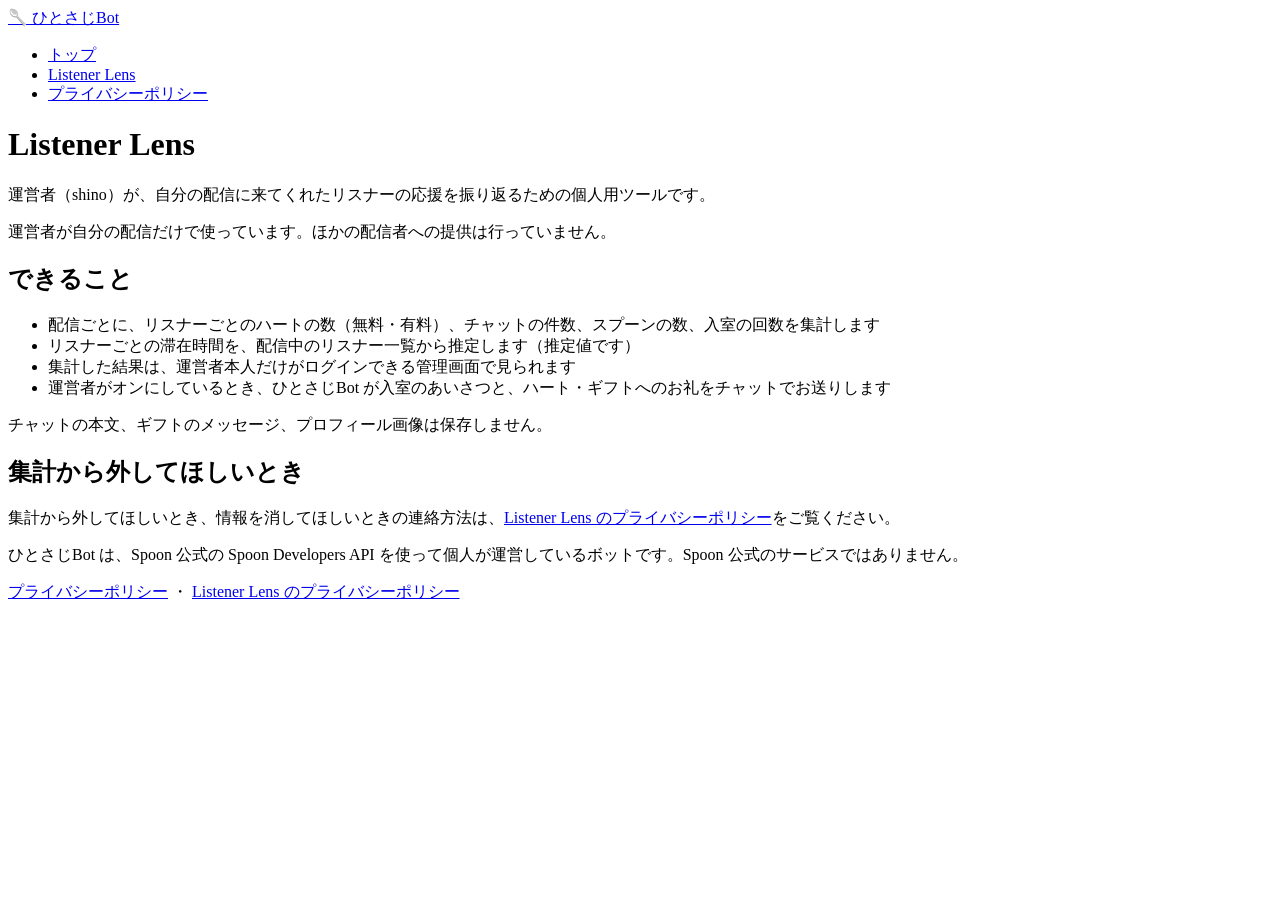
==== public/lens/index.html @ c15f3594 "feat: Listener Lens の紹介ページを書く Co-Authored-By: Claude Opus 5.5 <noreply@anthropic.com>" ====
<!doctype html>
<html lang="ja">
<head>
<meta charset="utf-8">
<meta name="viewport" content="width=device-width, initial-scale=1">
<title>Listener Lens | ひとさじBot</title>
<meta name="description" content="Listener Lens は、運営者が自分の配信を振り返るための個人用ツールです。">
<link rel="icon" href="/assets/favicon.svg" type="image/svg+xml">
<link rel="stylesheet" href="/assets/style.css">
</head>
<body>
<header class="site-header">
  <div class="wrap">
    <a class="site-name" href="/">🥄 ひとさじBot</a>
    <nav class="site-nav" aria-label="サイト内">
      <ul>
        <li><a href="/">トップ</a></li>
        <li><a href="/lens/" aria-current="page">Listener Lens</a></li>
        <li><a href="/privacy">プライバシーポリシー</a></li>
      </ul>
    </nav>
  </div>
</header>
<main class="wrap">
<h1>Listener Lens</h1>
<p class="lead">運営者（shino）が、自分の配信に来てくれたリスナーの応援を振り返るための個人用ツールです。</p>
<p>運営者が自分の配信だけで使っています。ほかの配信者への提供は行っていません。</p>

<h2>できること</h2>
<ul>
  <li>配信ごとに、リスナーごとのハートの数（無料・有料）、チャットの件数、スプーンの数、入室の回数を集計します</li>
  <li>リスナーごとの滞在時間を、配信中のリスナー一覧から推定します（推定値です）</li>
  <li>集計した結果は、運営者本人だけがログインできる管理画面で見られます</li>
  <li>運営者がオンにしているとき、ひとさじBot が入室のあいさつと、ハート・ギフトへのお礼をチャットでお送りします</li>
</ul>
<p>チャットの本文、ギフトのメッセージ、プロフィール画像は保存しません。</p>

<h2>集計から外してほしいとき</h2>
<p>集計から外してほしいとき、情報を消してほしいときの連絡方法は、<a href="/lens/privacy">Listener Lens のプライバシーポリシー</a>をご覧ください。</p>
</main>
<footer class="site-footer">
  <div class="wrap">
    <p>ひとさじBot は、Spoon 公式の Spoon Developers API を使って個人が運営しているボットです。Spoon 公式のサービスではありません。</p>
    <p><a href="/privacy">プライバシーポリシー</a> ・ <a href="/lens/privacy">Listener Lens のプライバシーポリシー</a></p>
  </div>
</footer>
</body>
</html>
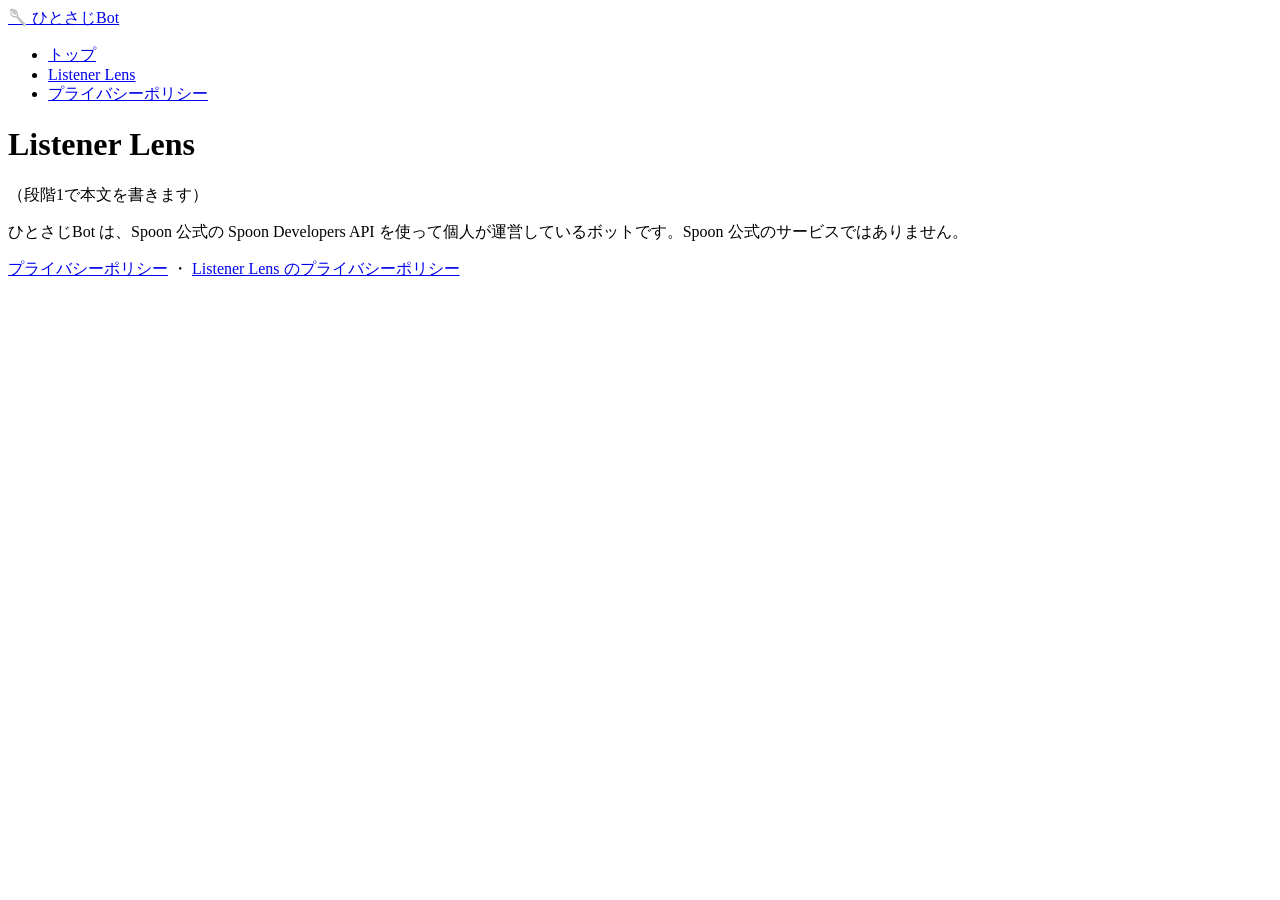
==== commit 9e41bf11: "feat: 各ページの骨組みと 404 ページ、セキュリティのヘッダーを追加 Co-Authored-By: Claude Opus 5.5 <noreply@anthropic.com>" ====
--- a/public/lens/index.html
+++ b/public/lens/index.html
@@ -23,20 +23,7 @@
 </header>
 <main class="wrap">
 <h1>Listener Lens</h1>
-<p class="lead">運営者（shino）が、自分の配信に来てくれたリスナーの応援を振り返るための個人用ツールです。</p>
-<p>運営者が自分の配信だけで使っています。ほかの配信者への提供は行っていません。</p>
-
-<h2>できること</h2>
-<ul>
-  <li>配信ごとに、リスナーごとのハートの数（無料・有料）、チャットの件数、スプーンの数、入室の回数を集計します</li>
-  <li>リスナーごとの滞在時間を、配信中のリスナー一覧から推定します（推定値です）</li>
-  <li>集計した結果は、運営者本人だけがログインできる管理画面で見られます</li>
-  <li>運営者がオンにしているとき、ひとさじBot が入室のあいさつと、ハート・ギフトへのお礼をチャットでお送りします</li>
-</ul>
-<p>チャットの本文、ギフトのメッセージ、プロフィール画像は保存しません。</p>
-
-<h2>集計から外してほしいとき</h2>
-<p>集計から外してほしいとき、情報を消してほしいときの連絡方法は、<a href="/lens/privacy">Listener Lens のプライバシーポリシー</a>をご覧ください。</p>
+<p>（段階1で本文を書きます）</p>
 </main>
 <footer class="site-footer">
   <div class="wrap">
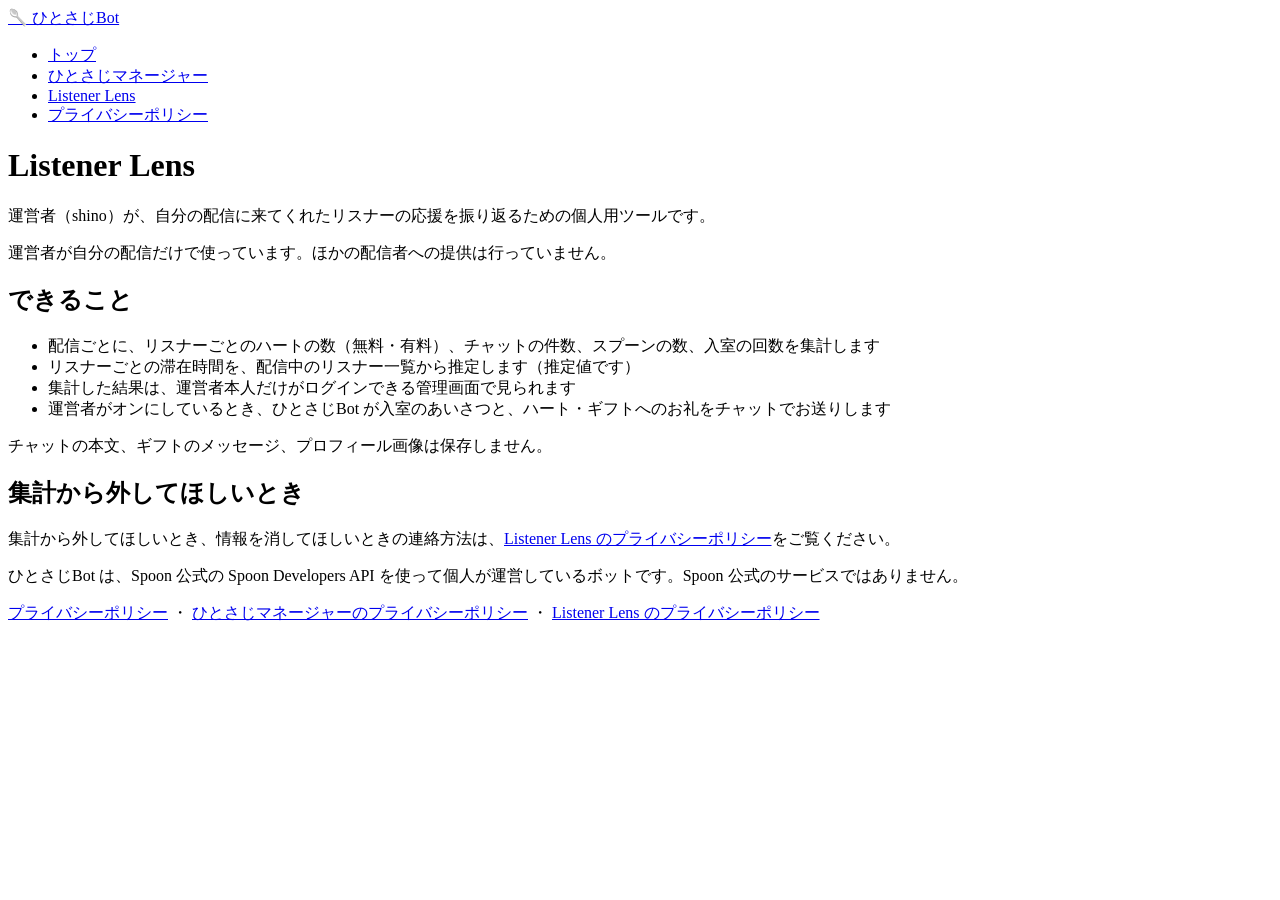
==== commit 812ac6f0: "feat: ひとさじマネージャーの紹介ページとプライバシーポリシーを書く Co-Authored-By: Claude Opus 5.5 <noreply@anthropic.com>" ====
--- a/public/lens/index.html
+++ b/public/lens/index.html
@@ -15,6 +15,7 @@
     <nav class="site-nav" aria-label="サイト内">
       <ul>
         <li><a href="/">トップ</a></li>
+        <li><a href="/manager/">ひとさじマネージャー</a></li>
         <li><a href="/lens/" aria-current="page">Listener Lens</a></li>
         <li><a href="/privacy">プライバシーポリシー</a></li>
       </ul>
@@ -23,12 +24,25 @@
 </header>
 <main class="wrap">
 <h1>Listener Lens</h1>
-<p>（段階1で本文を書きます）</p>
+<p class="lead">運営者（shino）が、自分の配信に来てくれたリスナーの応援を振り返るための個人用ツールです。</p>
+<p>運営者が自分の配信だけで使っています。ほかの配信者への提供は行っていません。</p>
+
+<h2>できること</h2>
+<ul>
+  <li>配信ごとに、リスナーごとのハートの数（無料・有料）、チャットの件数、スプーンの数、入室の回数を集計します</li>
+  <li>リスナーごとの滞在時間を、配信中のリスナー一覧から推定します（推定値です）</li>
+  <li>集計した結果は、運営者本人だけがログインできる管理画面で見られます</li>
+  <li>運営者がオンにしているとき、ひとさじBot が入室のあいさつと、ハート・ギフトへのお礼をチャットでお送りします</li>
+</ul>
+<p>チャットの本文、ギフトのメッセージ、プロフィール画像は保存しません。</p>
+
+<h2>集計から外してほしいとき</h2>
+<p>集計から外してほしいとき、情報を消してほしいときの連絡方法は、<a href="/lens/privacy">Listener Lens のプライバシーポリシー</a>をご覧ください。</p>
 </main>
 <footer class="site-footer">
   <div class="wrap">
     <p>ひとさじBot は、Spoon 公式の Spoon Developers API を使って個人が運営しているボットです。Spoon 公式のサービスではありません。</p>
-    <p><a href="/privacy">プライバシーポリシー</a> ・ <a href="/lens/privacy">Listener Lens のプライバシーポリシー</a></p>
+    <p><a href="/privacy">プライバシーポリシー</a> ・ <a href="/manager/privacy">ひとさじマネージャーのプライバシーポリシー</a> ・ <a href="/lens/privacy">Listener Lens のプライバシーポリシー</a></p>
   </div>
 </footer>
 </body>
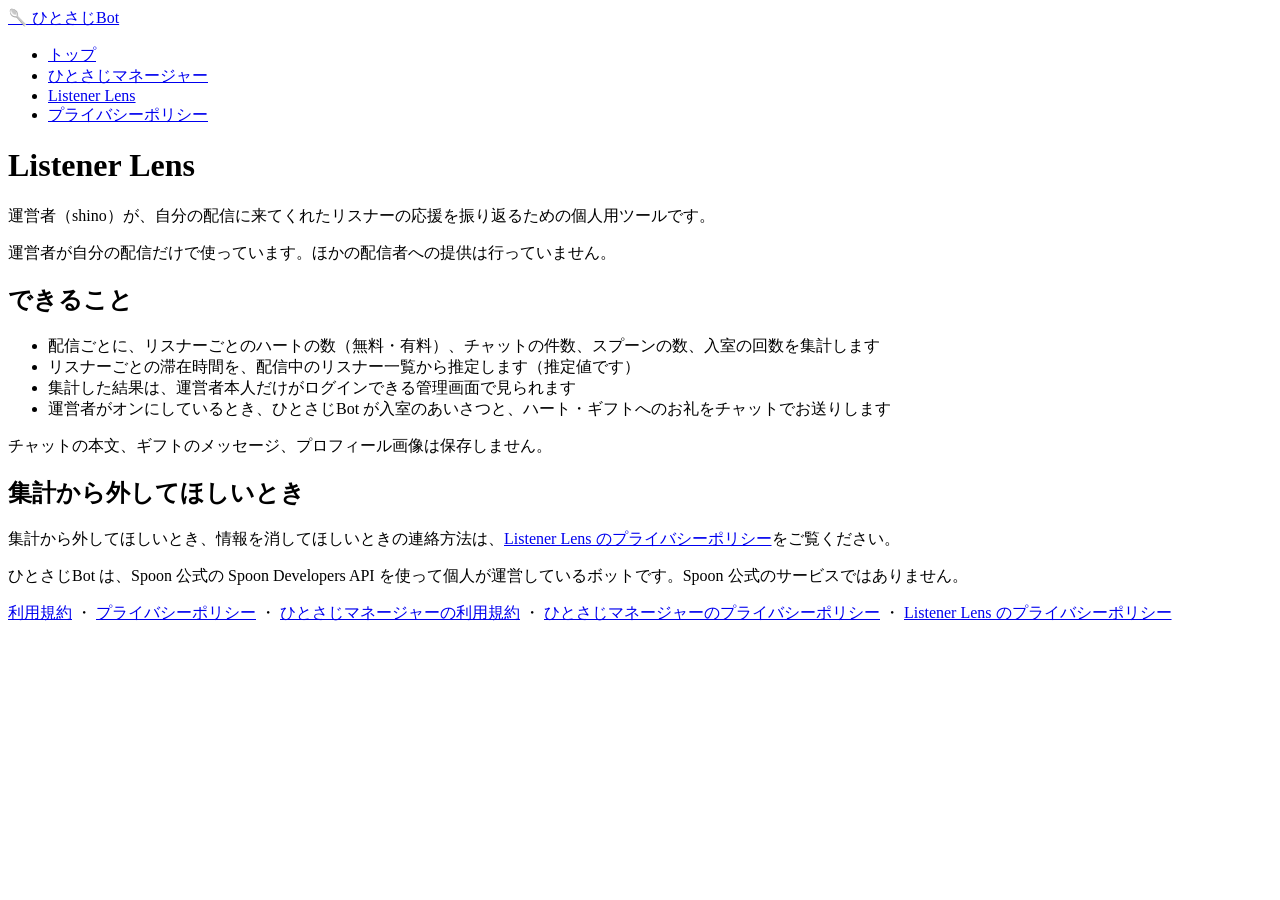
==== commit a2416da6: "feat: 利用規約を掲載し、トップとマネージャーの紹介から管理画面へのリンクを足す ボット全体（/terms）とひとさじマネージャー（/manager/terms）の利用規約を作り、全ページのフッタ" ====
--- a/public/lens/index.html
+++ b/public/lens/index.html
@@ -42,7 +42,7 @@
 <footer class="site-footer">
   <div class="wrap">
     <p>ひとさじBot は、Spoon 公式の Spoon Developers API を使って個人が運営しているボットです。Spoon 公式のサービスではありません。</p>
-    <p><a href="/privacy">プライバシーポリシー</a> ・ <a href="/manager/privacy">ひとさじマネージャーのプライバシーポリシー</a> ・ <a href="/lens/privacy">Listener Lens のプライバシーポリシー</a></p>
+    <p><a href="/terms">利用規約</a> ・ <a href="/privacy">プライバシーポリシー</a> ・ <a href="/manager/terms">ひとさじマネージャーの利用規約</a> ・ <a href="/manager/privacy">ひとさじマネージャーのプライバシーポリシー</a> ・ <a href="/lens/privacy">Listener Lens のプライバシーポリシー</a></p>
   </div>
 </footer>
 </body>
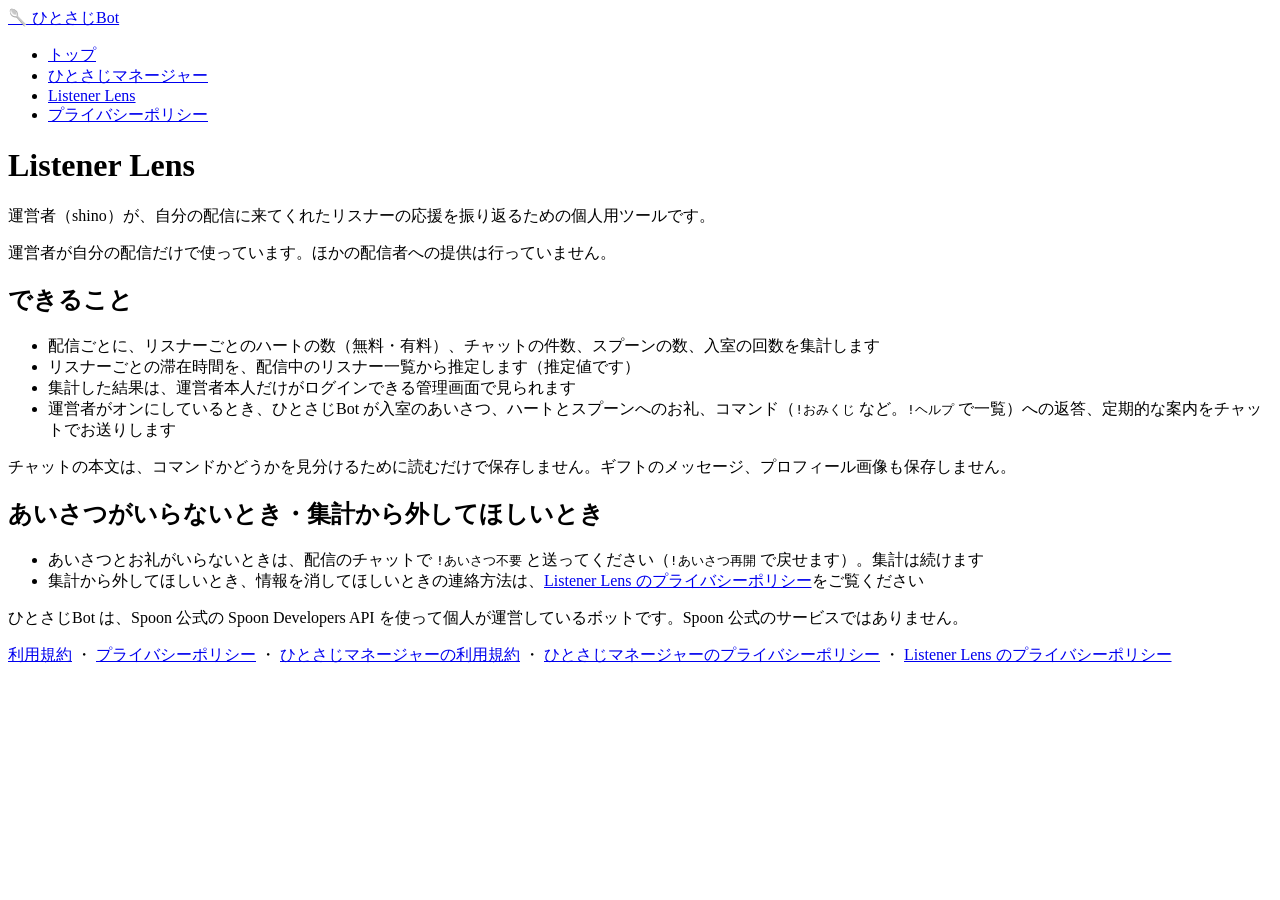
==== commit 36ff20ca: "docs: Listener Lens のポリシーと紹介を、あいさつの断りと集計の除外を分けた作りに合わせる - あいさつのために持つ情報（来た記録、リスナーごとの文面、断りと止めた記録）と保存期間を" ====
--- a/public/lens/index.html
+++ b/public/lens/index.html
@@ -32,12 +32,15 @@
   <li>配信ごとに、リスナーごとのハートの数（無料・有料）、チャットの件数、スプーンの数、入室の回数を集計します</li>
   <li>リスナーごとの滞在時間を、配信中のリスナー一覧から推定します（推定値です）</li>
   <li>集計した結果は、運営者本人だけがログインできる管理画面で見られます</li>
-  <li>運営者がオンにしているとき、ひとさじBot が入室のあいさつと、ハート・ギフトへのお礼をチャットでお送りします</li>
+  <li>運営者がオンにしているとき、ひとさじBot が入室のあいさつ、ハートとスプーンへのお礼、コマンド（<code>!おみくじ</code> など。<code>!ヘルプ</code> で一覧）への返答、定期的な案内をチャットでお送りします</li>
 </ul>
-<p>チャットの本文、ギフトのメッセージ、プロフィール画像は保存しません。</p>
+<p>チャットの本文は、コマンドかどうかを見分けるために読むだけで保存しません。ギフトのメッセージ、プロフィール画像も保存しません。</p>
 
-<h2>集計から外してほしいとき</h2>
-<p>集計から外してほしいとき、情報を消してほしいときの連絡方法は、<a href="/lens/privacy">Listener Lens のプライバシーポリシー</a>をご覧ください。</p>
+<h2>あいさつがいらないとき・集計から外してほしいとき</h2>
+<ul>
+  <li>あいさつとお礼がいらないときは、配信のチャットで <code>!あいさつ不要</code> と送ってください（<code>!あいさつ再開</code> で戻せます）。集計は続けます</li>
+  <li>集計から外してほしいとき、情報を消してほしいときの連絡方法は、<a href="/lens/privacy">Listener Lens のプライバシーポリシー</a>をご覧ください</li>
+</ul>
 </main>
 <footer class="site-footer">
   <div class="wrap">
